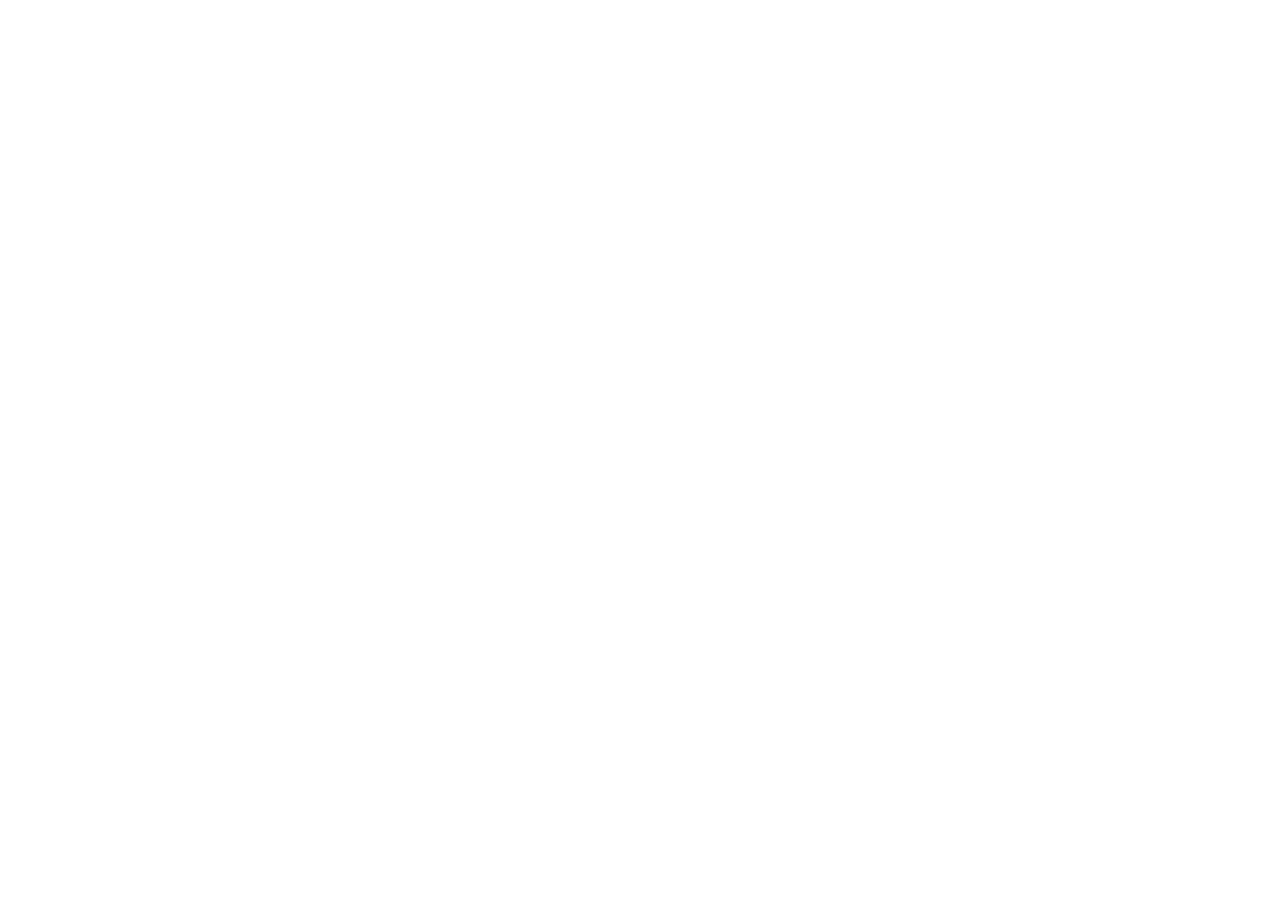
==== lesson3/index.html @ 5d14cdff "Created index.html" ====
<!DOCTYPE html>
<html lang="en">
    <head>
        <title></title>
        <meta charset="utf-8"/>
        <meta name="viewport" content="width=device-width, initial-scale=1"/>
        <meta name="description" content="Chamber of Commerce Site Project - Evan Grizzle in WDD 230: Web Frontend Development at Brigham Young University - Idaho"/>
    </head>
    <body>
        <header>

        </header>
        <main>

        </main>
        <footer>

        </footer>
    </body>
</html>
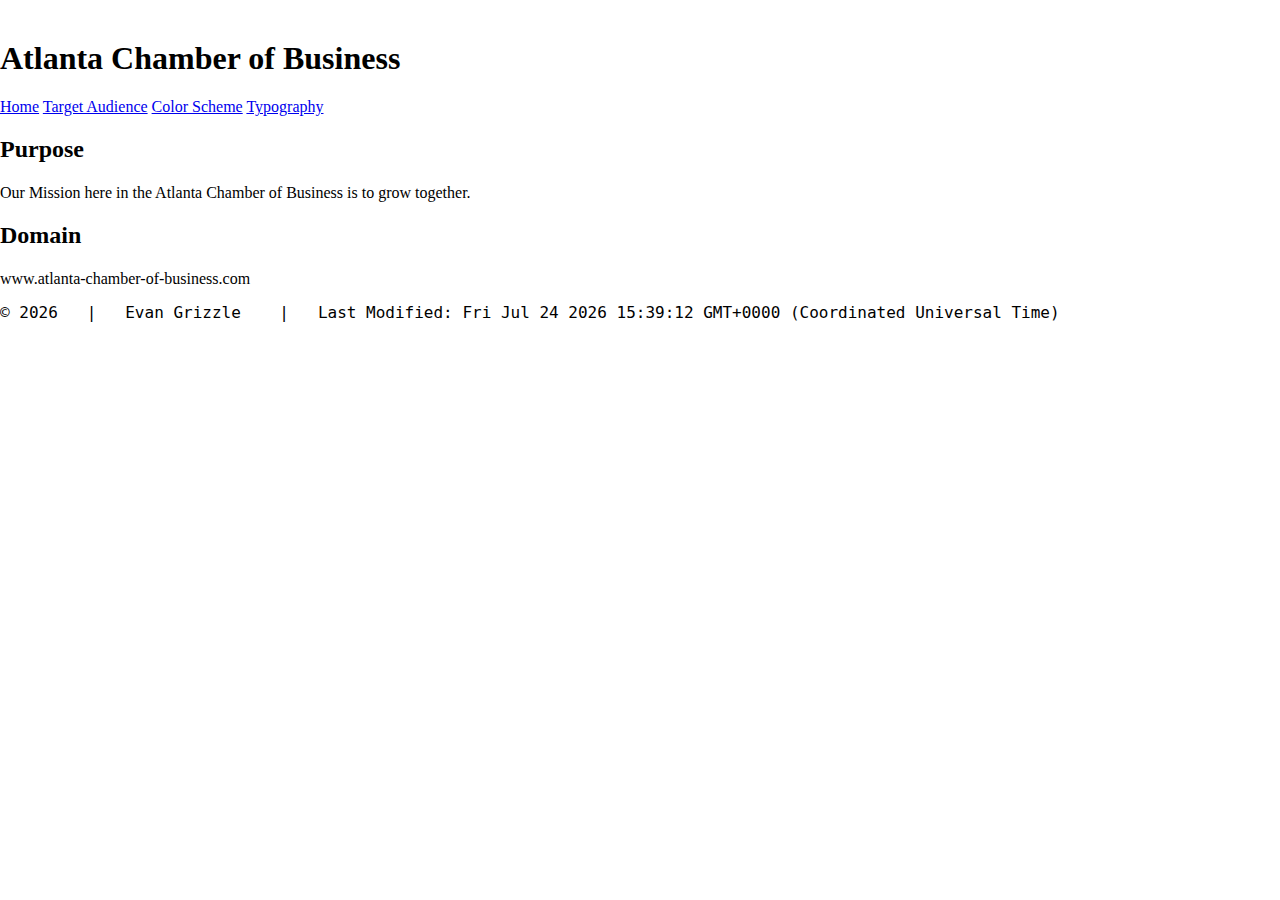
==== commit 42789c2b: "Added content" ====
--- a/lesson3/index.html
+++ b/lesson3/index.html
@@ -1,20 +1,33 @@
 <!DOCTYPE html>
 <html lang="en">
     <head>
-        <title></title>
+        <title>Atlanta Chamber of Business</title>
         <meta charset="utf-8"/>
         <meta name="viewport" content="width=device-width, initial-scale=1"/>
         <meta name="description" content="Chamber of Commerce Site Project - Evan Grizzle in WDD 230: Web Frontend Development at Brigham Young University - Idaho"/>
+        <link rel="stylesheet" href="styles/normalize.css"/>
     </head>
     <body>
         <header>
-
+            <img src="" alt="">
+            <h1>Atlanta Chamber of Business</h1>
         </header>
+        <nav>
+            <a href="index.html">Home</a>
+            <a href="target-audience.html">Target Audience</a>
+            <a href="color-scheme.html">Color Scheme</a>
+            <a href="typography.html">Typography</a>
+        </nav>
         <main>
-
+            <h2>Purpose</h2>
+            <p>Our Mission here in the Atlanta Chamber of Business is to grow together. </p>
+            <h2>Domain</h2>
+            <p>www.atlanta-chamber-of-business.com</p>
         </main>
         <footer>
-
+            <pre>&copy;<span id="current-year"></span>  |   Evan Grizzle    |   <span id="last-update"></span></pre>
         </footer>
+        <script src="scripts/current-year.js"></script>
+        <script src="scripts/last-update.js"></script>
     </body>
 </html>